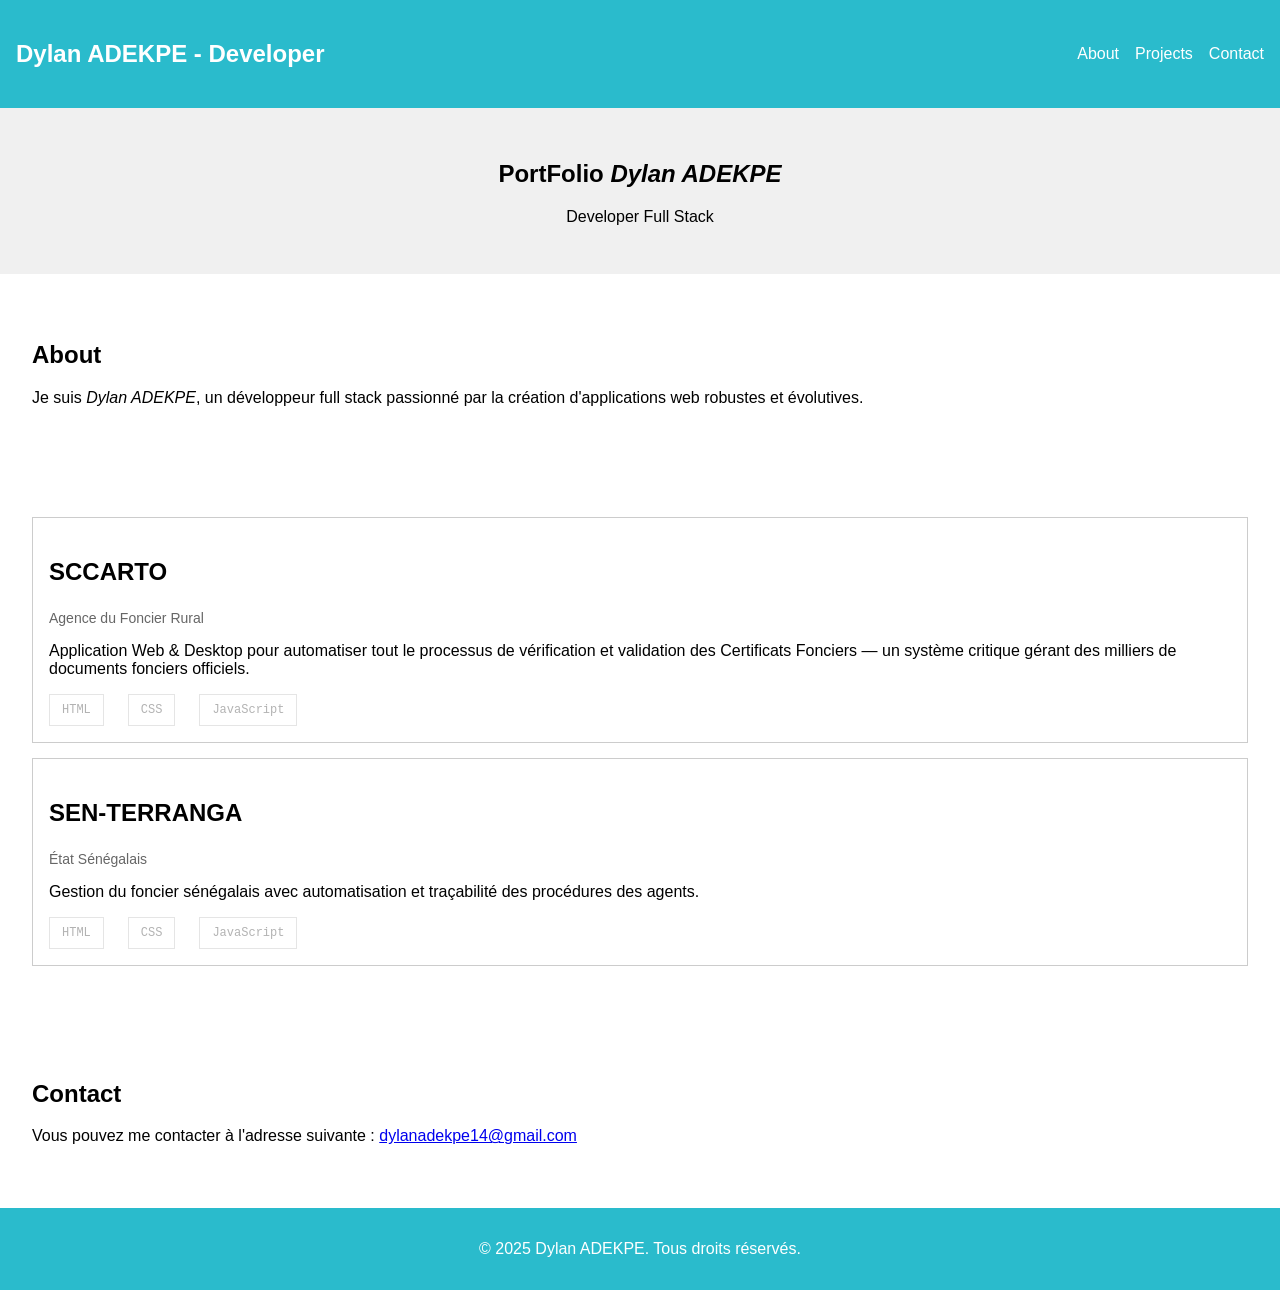
==== html_checkpoint_1/index.html @ 0557756a "add checkpoint" ====
<!DOCTYPE html>
<html lang="en">
<head>
    <meta charset="UTF-8">
    <meta name="viewport" content="width=device-width, initial-scale=1.0">
    <title>PortFolio</title>
    <link rel="stylesheet" href="styles.css">
</head>
<body>
    <main>
        <nav>
            <div class="logo">
                <p>Dylan ADEKPE - Developer</p>
            </div>
            <ul>
                <li><a href="#about">About</a></li>
                <li><a href="#projects">Projects</a></li>
                <li><a href="#contact">Contact</a></li>
            </ul>
        </nav>
        <section class="hero">
            <h1>PortFolio <em>Dylan ADEKPE</em></h1>
            <p>Developer Full Stack</p>
        </section>
        <section class="about" id="about">
            <h2>About</h2>
            <p>Je suis <i>Dylan ADEKPE</i>, un développeur full stack passionné par la création d'applications web robustes et évolutives.</p>
        </section>
        <section class="projects" id="projects">
            <div class="project-card">
                <div class="project-header">
                    <h3 class="project-title">
                        SCCARTO
                    </h3>
                    <p class="client-name">Agence du Foncier Rural</p>
                    <p class="project-description">
                        Application Web & Desktop pour automatiser tout le processus de vérification et validation des Certificats Fonciers — un système critique gérant des milliers de documents fonciers officiels.
                    </p>

                    <div class="technologies">
                        <span
                            class="technology"
                        >
                            HTML
                        </span>
                        <span
                            class="technology"
                        >
                            CSS
                        </span>
                        <span
                            class="technology"
                        >
                            JavaScript
                        </span>
                    </div>
                </div>
            </div>
            <div class="project-card">
                <div class="project-header">
                    <h3 class="project-title">
                        SEN-TERRANGA
                    </h3>
                    <p class="client-name">État Sénégalais</p>
                    <p class="project-description">
                        Gestion du foncier sénégalais avec automatisation et traçabilité des procédures des agents.
                    </p>

                    <div class="technologies">
                        <span
                            class="technology"
                        >
                            HTML
                        </span>
                        <span
                            class="technology"
                        >
                            CSS
                        </span>
                        <span
                            class="technology"
                        >
                            JavaScript
                        </span>
                    </div>
                </div>
            </div>
        </section>
        <section class="contact" id="contact">
            <h2>Contact</h2>
            <p>Vous pouvez me contacter à l'adresse suivante : <a href="mailto:dylanadekpe14@gmail.com">dylanadekpe14@gmail.com</a></p>
        </section>
    </main>
    <footer>
        <p>&copy; 2025 Dylan ADEKPE. Tous droits réservés.</p>
    </footer>
</body>
</html>
---- html_checkpoint_1/styles.css ----
body {
    margin: 0;
    padding: 0;
    font-family: 'Segoe UI', Tahoma, Geneva, Verdana, sans-serif;
}

nav {
    background-color: #2ABBCC;
    color: white;
    padding: 1rem;
    display: flex;
    justify-content: space-between;
    align-items: center;
}

.logo {
    font-size: 1.5rem;
    font-weight: bold;
}

.technologies{
    display: flex;
    flex-wrap: wrap;
    gap: 1.5rem;
    margin-top: 1rem;
}

.technology {
    font-family: 'Courier New', Courier, monospace;
    font-size: 0.75rem;
    color: rgba(0, 0, 0, 0.3);
    border: 1px solid rgba(0, 0, 0, 0.1);
    padding: 0.5rem 0.75rem;
}


nav ul {
    list-style: none;
    display: flex;
    gap: 1rem;
}

nav ul li a {
    color: white;
    text-decoration: none;
}

nav ul li a:hover {
    color: #CCC;
}

.hero {
    background-color: #f0f0f0;
    padding: 2rem;
    text-align: center;
}

.project-card {
    border: 1px solid #CCC;
    padding: 1rem;
    margin: 15px 0;
}

.project-title {
    font-size: 1.5rem;
    font-weight: bold;
}

.project-description {
    font-size: 1rem;
}

.client-name {
    font-size: 0.875rem;
    color: #666;
}

.about,
.projects,
.contact {
    padding: 2rem;
    margin: 15px 0;
}

footer {
    background-color: #2ABBCC;
    color: white;
    padding: 1rem;
    text-align: center;
}
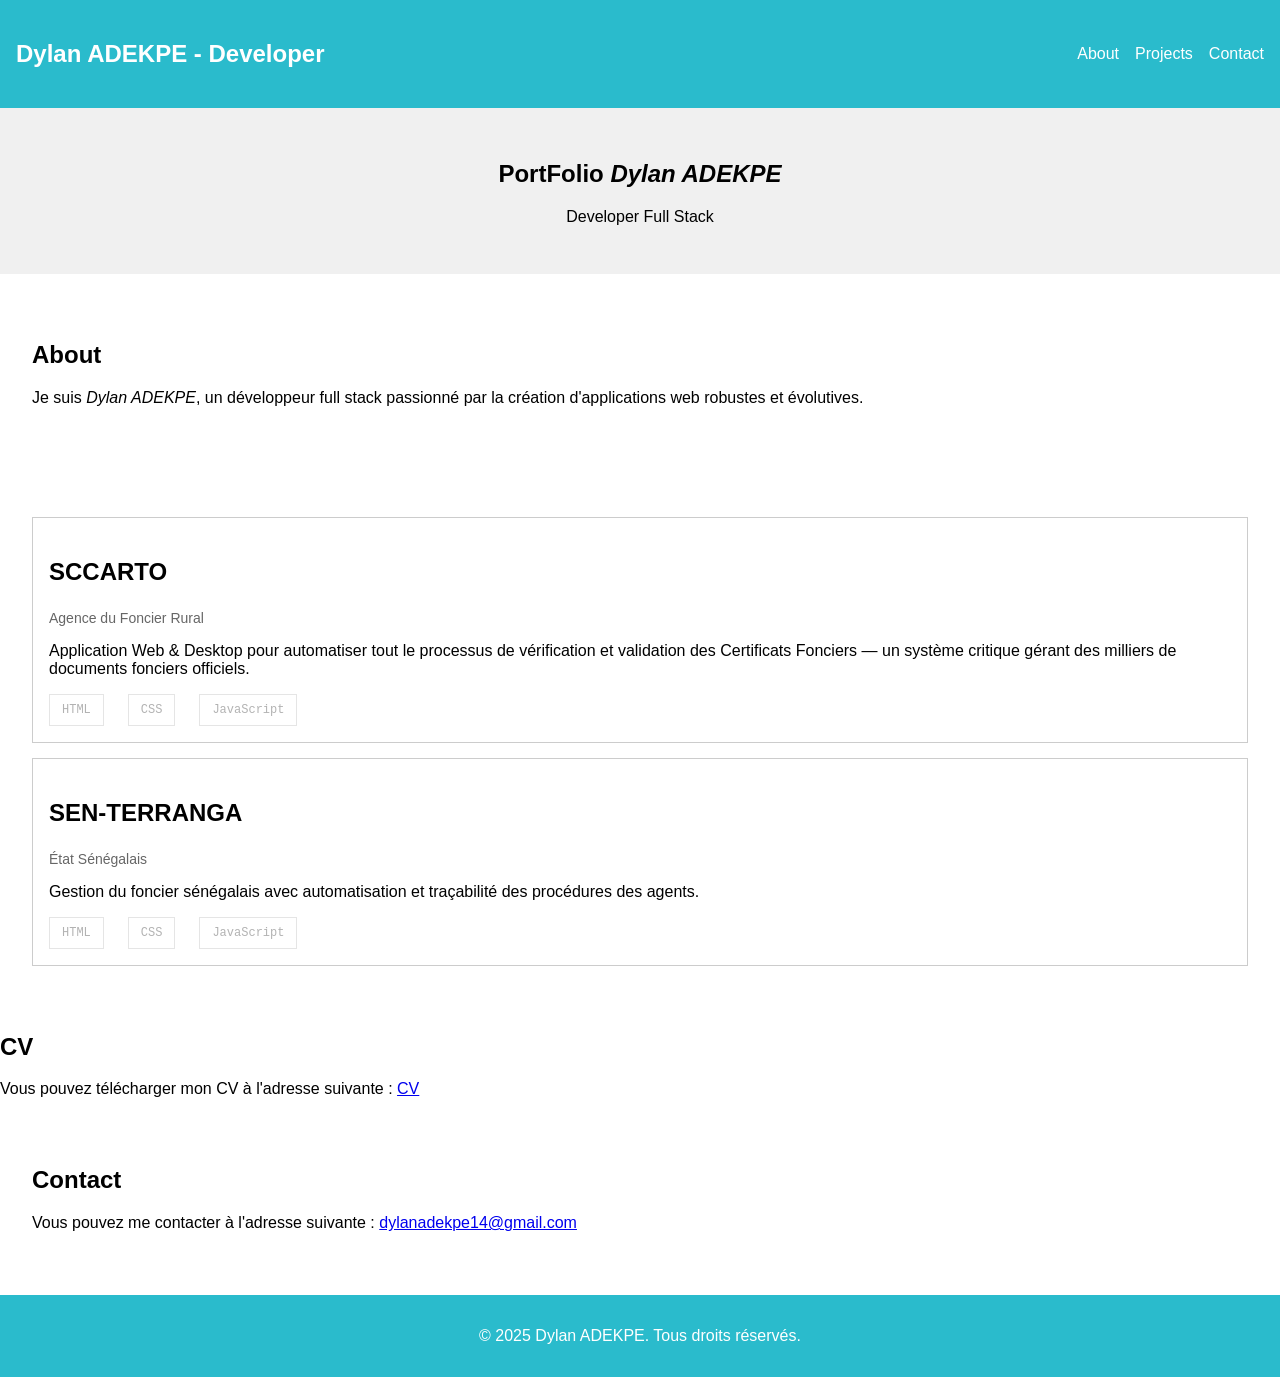
==== commit 40ab6ac3: "fix first checkpoint" ====
--- a/html_checkpoint_1/index.html
+++ b/html_checkpoint_1/index.html
@@ -1,98 +1,88 @@
-<!DOCTYPE html>
+<!doctype html>
 <html lang="en">
-<head>
-    <meta charset="UTF-8">
-    <meta name="viewport" content="width=device-width, initial-scale=1.0">
+  <head>
+    <meta charset="UTF-8" />
+    <meta name="viewport" content="width=device-width, initial-scale=1.0" />
     <title>PortFolio</title>
-    <link rel="stylesheet" href="styles.css">
-</head>
-<body>
+    <link rel="stylesheet" href="styles.css" />
+  </head>
+  <body>
     <main>
+      <header>
         <nav>
-            <div class="logo">
-                <p>Dylan ADEKPE - Developer</p>
+          <div class="logo">
+            <p>Dylan ADEKPE - Developer</p>
+          </div>
+          <ul>
+            <li><a href="#about">About</a></li>
+            <li><a href="#projects">Projects</a></li>
+            <li><a href="#contact">Contact</a></li>
+          </ul>
+        </nav>
+      </header>
+      <section class="hero">
+        <h1>PortFolio <em>Dylan ADEKPE</em></h1>
+        <p>Developer Full Stack</p>
+      </section>
+      <section class="about" id="about">
+        <h2>About</h2>
+        <p>
+          Je suis <i>Dylan ADEKPE</i>, un développeur full stack passionné par
+          la création d'applications web robustes et évolutives.
+        </p>
+      </section>
+      <section class="projects" id="work">
+        <div class="project-card">
+          <div class="project-header">
+            <h3 class="project-title">SCCARTO</h3>
+            <p class="client-name">Agence du Foncier Rural</p>
+            <p class="project-description">
+              Application Web & Desktop pour automatiser tout le processus de
+              vérification et validation des Certificats Fonciers — un système
+              critique gérant des milliers de documents fonciers officiels.
+            </p>
+
+            <div class="technologies">
+              <span class="technology"> HTML </span>
+              <span class="technology"> CSS </span>
+              <span class="technology"> JavaScript </span>
             </div>
-            <ul>
-                <li><a href="#about">About</a></li>
-                <li><a href="#projects">Projects</a></li>
-                <li><a href="#contact">Contact</a></li>
-            </ul>
-        </nav>
-        <section class="hero">
-            <h1>PortFolio <em>Dylan ADEKPE</em></h1>
-            <p>Developer Full Stack</p>
-        </section>
-        <section class="about" id="about">
-            <h2>About</h2>
-            <p>Je suis <i>Dylan ADEKPE</i>, un développeur full stack passionné par la création d'applications web robustes et évolutives.</p>
-        </section>
-        <section class="projects" id="projects">
-            <div class="project-card">
-                <div class="project-header">
-                    <h3 class="project-title">
-                        SCCARTO
-                    </h3>
-                    <p class="client-name">Agence du Foncier Rural</p>
-                    <p class="project-description">
-                        Application Web & Desktop pour automatiser tout le processus de vérification et validation des Certificats Fonciers — un système critique gérant des milliers de documents fonciers officiels.
-                    </p>
+          </div>
+        </div>
+        <div class="project-card">
+          <div class="project-header">
+            <h3 class="project-title">SEN-TERRANGA</h3>
+            <p class="client-name">État Sénégalais</p>
+            <p class="project-description">
+              Gestion du foncier sénégalais avec automatisation et traçabilité
+              des procédures des agents.
+            </p>
 
-                    <div class="technologies">
-                        <span
-                            class="technology"
-                        >
-                            HTML
-                        </span>
-                        <span
-                            class="technology"
-                        >
-                            CSS
-                        </span>
-                        <span
-                            class="technology"
-                        >
-                            JavaScript
-                        </span>
-                    </div>
-                </div>
+            <div class="technologies">
+              <span class="technology"> HTML </span>
+              <span class="technology"> CSS </span>
+              <span class="technology"> JavaScript </span>
             </div>
-            <div class="project-card">
-                <div class="project-header">
-                    <h3 class="project-title">
-                        SEN-TERRANGA
-                    </h3>
-                    <p class="client-name">État Sénégalais</p>
-                    <p class="project-description">
-                        Gestion du foncier sénégalais avec automatisation et traçabilité des procédures des agents.
-                    </p>
-
-                    <div class="technologies">
-                        <span
-                            class="technology"
-                        >
-                            HTML
-                        </span>
-                        <span
-                            class="technology"
-                        >
-                            CSS
-                        </span>
-                        <span
-                            class="technology"
-                        >
-                            JavaScript
-                        </span>
-                    </div>
-                </div>
-            </div>
-        </section>
-        <section class="contact" id="contact">
-            <h2>Contact</h2>
-            <p>Vous pouvez me contacter à l'adresse suivante : <a href="mailto:dylanadekpe14@gmail.com">dylanadekpe14@gmail.com</a></p>
-        </section>
+          </div>
+        </div>
+      </section>
+      <section id="resume">
+        <h2>CV</h2>
+        <p>
+          Vous pouvez télécharger mon CV à l'adresse suivante :
+          <a href="#">CV</a>
+        </p>
+      </section>
+      <section class="contact" id="contact">
+        <h2>Contact</h2>
+        <p>
+          Vous pouvez me contacter à l'adresse suivante :
+          <a href="mailto:dylanadekpe14@gmail.com">dylanadekpe14@gmail.com</a>
+        </p>
+      </section>
     </main>
     <footer>
-        <p>&copy; 2025 Dylan ADEKPE. Tous droits réservés.</p>
+      <p>&copy; 2025 Dylan ADEKPE. Tous droits réservés.</p>
     </footer>
-</body>
-</html>+  </body>
+</html>
